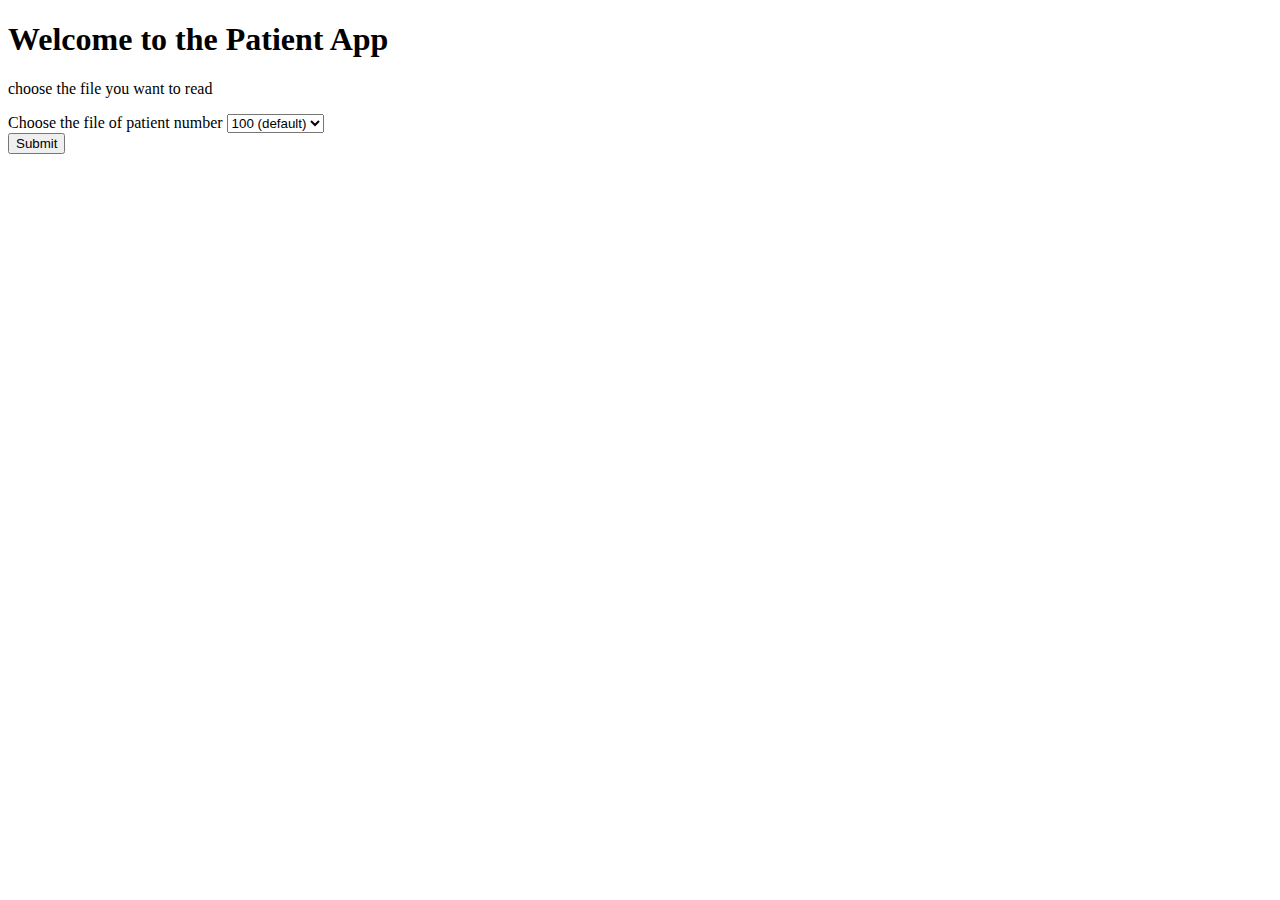
==== src/main/webapp/index.html @ 4ffa864d "Automactical Generated Dropdown Box" ====
<!DOCTYPE html>
<html lang="en">
<head>
    <meta charset="UTF-8">
    <title>Start Page</title>
</head>
<body>
<h1>Welcome to the Patient App</h1>
<p>choose the file you want to read</p>
<form action = "/menu.html">
    <label for = "fileOptions">Choose the file of patient number</label>
    <select name = "fileOptions" id = "fileOptions">
        <option value = "100" selected>100 (default)</option>
        <option value = "1000"> 1000 </option>
        <option value = "10000"> 10000 </option>
        <option value = "100000"> 100000 </option>
    </select> <br>
    <input type="submit" value="Submit">
</form>

</body>
</html>
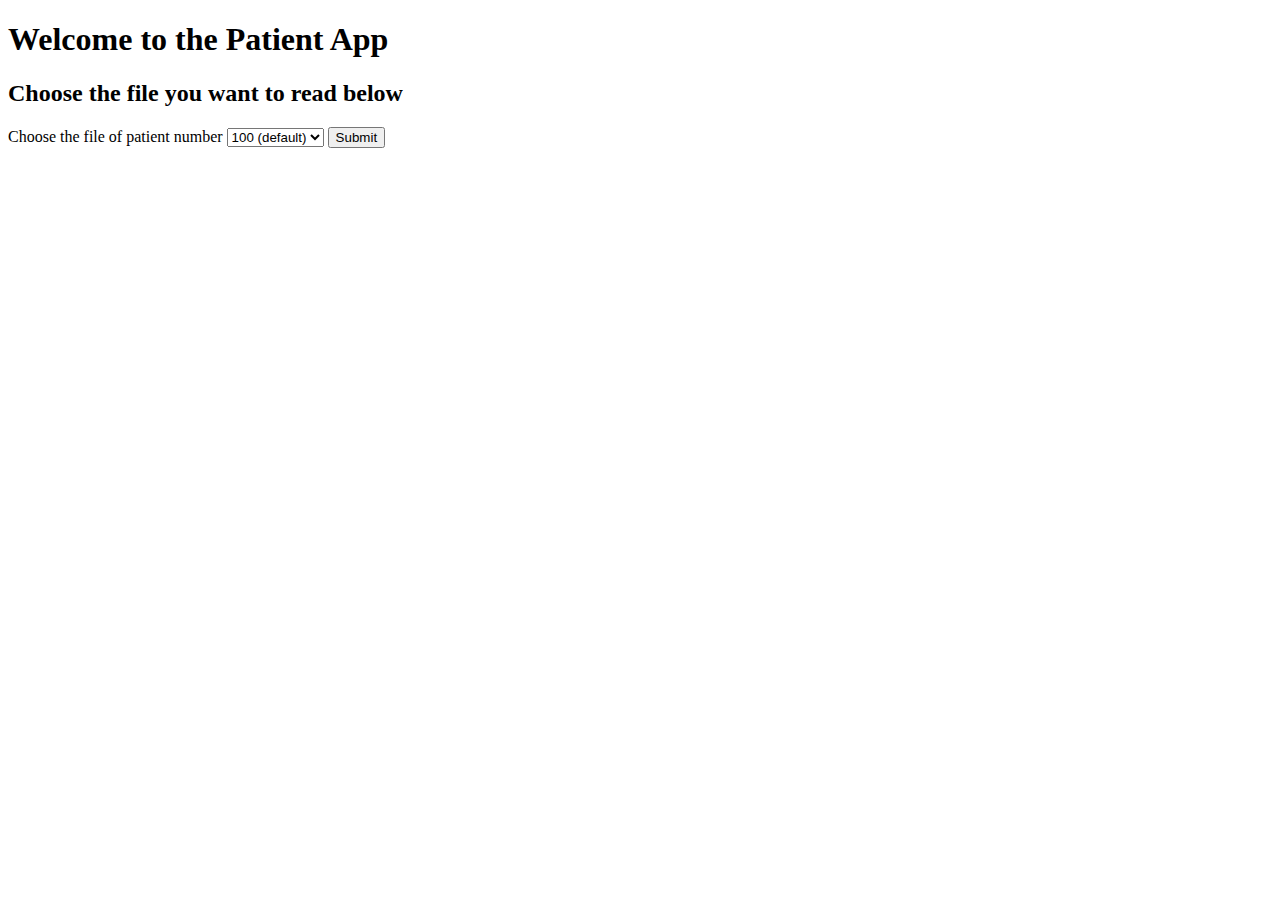
==== commit a29bb8e8: "Fixed Bugs, Enhanced readability" ====
--- a/src/main/webapp/index.html
+++ b/src/main/webapp/index.html
@@ -6,7 +6,7 @@
 </head>
 <body>
 <h1>Welcome to the Patient App</h1>
-<p>choose the file you want to read</p>
+<h2>Choose the file you want to read below</h2>
 <form action = "/menu.html">
     <label for = "fileOptions">Choose the file of patient number</label>
     <select name = "fileOptions" id = "fileOptions">
@@ -14,7 +14,7 @@
         <option value = "1000"> 1000 </option>
         <option value = "10000"> 10000 </option>
         <option value = "100000"> 100000 </option>
-    </select> <br>
+    </select>
     <input type="submit" value="Submit">
 </form>
 
